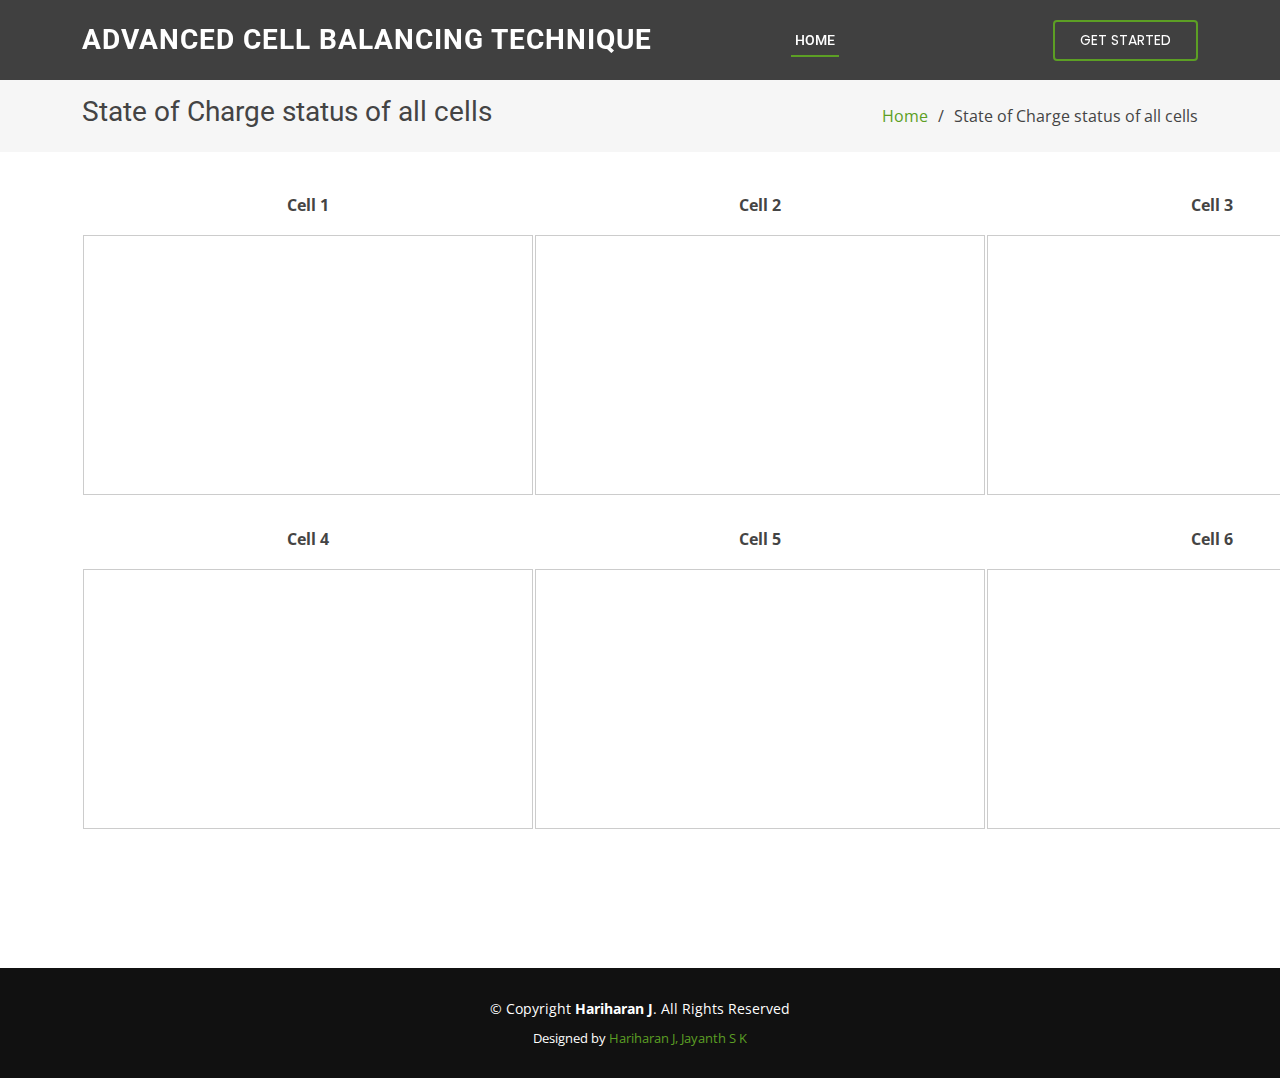
==== SOC-of-all-cells.html @ 2a2c3ed4 "First commit" ====
<!DOCTYPE html>
<html lang="en">

<head>
  <meta charset="utf-8">
  <meta content="width=device-width, initial-scale=1.0" name="viewport">

  <title>Revolutionizing Cell balancing Technique for EV</title>
  <meta content="" name="description">
  <meta content="" name="keywords">

  <!-- Favicons -->
  <link href="assets/img/favicon.jpg" rel="icon">
  <link href="assets/img/favicon.jpg" rel="apple-touch-icon">

  <!-- Google Fonts -->
  <link href="https://fonts.googleapis.com/css?family=Open+Sans:300,300i,400,400i,600,600i,700,700i|Roboto:300,300i,400,400i,500,500i,600,600i,700,700i|Poppins:300,300i,400,400i,500,500i,600,600i,700,700i" rel="stylesheet">

  <!-- Vendor CSS Files -->
  <link href="assets/vendor/animate.css/animate.min.css" rel="stylesheet">
  <link href="assets/vendor/bootstrap/css/bootstrap.min.css" rel="stylesheet">
  <link href="assets/vendor/bootstrap-icons/bootstrap-icons.css" rel="stylesheet">
  <link href="assets/vendor/boxicons/css/boxicons.min.css" rel="stylesheet">
  <link href="assets/vendor/glightbox/css/glightbox.min.css" rel="stylesheet">
  <link href="assets/vendor/swiper/swiper-bundle.min.css" rel="stylesheet">

  <!-- Template Main CSS File -->
  <link href="assets/css/style.css" rel="stylesheet">

  <style>
    #cel{
      text-align: center;
    }
  </style>

</head>

<body>

  <!-- ======= Header ======= -->
  <header id="header" class="fixed-top d-flex align-items-center">
    <div class="container d-flex align-items-center justify-content-between">

      <h1 class="logo"><a href="index.html">Advanced Cell Balancing Technique</a></h1>
      <!-- Uncomment below if you prefer to use an image logo -->
      <!-- <a href="index.html" class="logo"><img src="assets/img/logo.png" alt="" class="img-fluid"></a>-->

      <nav id="navbar" class="navbar">
        <ul>
          <li><a class="nav-link scrollto active" href="index.html">Home</a></li>
          <li><a class="nav-link scrollto" href="#about"></a> </li>
          <li><a class="nav-link scrollto" href="#services"></a> </li>
          <li><a class="nav-link scrollto " href="#why-us"></a> </li>
          <li class="dropdown"><a href="#portfolio"><span></span> </a>
            <ul>
              <li class="dropdown"><a href="#portfolio"><span> </span></a>
              </li>
              <li class="dropdown"><a href="#portfolio"><span> </span></a>
              </li>
              <li><a href="#"></a></li>
              <li><a href="#"></a></li>
            </ul>
            <li><a class="nav-link scrollto" href="#team"> </a></li>
            <!--<li><a href="blog.html">Uses</a></li>  -->
          </li>
          <li><a class="nav-link scrollto" href="#contact"> </a></li>
          <li><a class="getstarted scrollto" href="#about">Get Started</a></li>
        </ul>
        <i class="bi bi-list mobile-nav-toggle"></i>
      </nav><!-- .navbar --><!-- .navbar -->

    </div>
  </header><!-- End Header -->

  <main id="main">

    <!-- ======= Breadcrumbs ======= -->
    <section id="breadcrumbs" class="breadcrumbs">
      <div class="container">

        <div class="d-flex justify-content-between align-items-center">
          <h2>State of Charge status of all cells</h2>
          <ol>
            <li><a href="index.html">Home</a></li>
            <li>State of Charge status of all cells</li>
          </ol>
        </div>

      </div>
    </section><!-- End Breadcrumbs -->

    <!-- ======= Portfolio Details Section ======= -->
    <section id="portfolio-details" class="portfolio-details">
      <div class="container">

        <table>
          <tr>
              <th><p id="cel">Cell 1</p></th>
              <th><p id="cel">Cell 2</p></th>
              <th><p id="cel">Cell 3</p></th>
          </tr>
          <tr>
              <td><iframe width="450" height="260" style="border: 1px solid #cccccc;" src="https://thingspeak.com/channels/2295973/charts/1?bgcolor=%23ffffff&color=%23d62020&dynamic=true&results=60&title=Cell+1+SOC&type=line&xaxis=Time"></iframe></td>
              <td><iframe width="450" height="260" style="border: 1px solid #cccccc;" src="https://thingspeak.com/channels/2295973/charts/2?bgcolor=%23ffffff&color=%23d62020&dynamic=true&results=60&title=Cell+2+SOC&type=line&xaxis=Time"></iframe></td>
              <td><iframe width="450" height="260" style="border: 1px solid #cccccc;" src="https://thingspeak.com/channels/2295973/charts/3?bgcolor=%23ffffff&color=%23d62020&dynamic=true&results=60&title=Cell+3+SOC&type=line&xaxis=Time"></iframe></td>
          </tr>        
      </table> 
      <br>   
      <table>
          <tr>
              <th><p id="cel">Cell 4</p></th>
              <th><p id="cel">Cell 5</p></th>
              <th><p id="cel">Cell 6</p></th>
          </tr>
          <tr>
              <td><iframe width="450" height="260" style="border: 1px solid #cccccc;" src="https://thingspeak.com/channels/2295973/charts/4?bgcolor=%23ffffff&color=%23d62020&dynamic=true&results=60&title=Cell+4+SOC&type=line&xaxis=Time"></iframe></td>
              <td><iframe width="450" height="260" style="border: 1px solid #cccccc;" src="https://thingspeak.com/channels/2295973/charts/5?bgcolor=%23ffffff&color=%23d62020&dynamic=true&results=60&title=Cell+5+SOC&type=line&xaxis=Time"></iframe></td>
              <td><iframe width="450" height="260" style="border: 1px solid #cccccc;" src="https://thingspeak.com/channels/2295973/charts/6?bgcolor=%23ffffff&color=%23d62020&dynamic=true&results=60&title=Cell+6+SOC&type=line&xaxis=Time"></iframe></td>
          </tr>        
      </table>  
      <br>
      <br>
      <br>

      </div>
    </section><!-- End Portfolio Details Section -->

  </main><!-- End #main -->

  <!-- ======= Footer ======= -->
  <footer id="footer">
    <div class="container">
      <div class="copyright">
        &copy; Copyright <strong><span>Hariharan J</span></strong>. All Rights Reserved
      </div>
      <div class="credits">
        <!-- All the links in the footer should remain intact. -->
        <!-- You can delete the links only if you purchased the pro version. -->
        <!-- Licensing information: https://bootstrapmade.com/license/ -->
        <!-- Purchase the pro version with working PHP/AJAX contact form: https://bootstrapmade.com/groovin-free-bootstrap-theme/ -->
        Designed by <a href="">Hariharan J, Jayanth S K</a>
      </div>
    </div>
  </footer><!-- End Footer -->

  <a href="#" class="back-to-top d-flex align-items-center justify-content-center"><i class="bi bi-arrow-up-short"></i></a>

  <!-- Vendor JS Files -->
  <script src="assets/vendor/purecounter/purecounter_vanilla.js"></script>
  <script src="assets/vendor/bootstrap/js/bootstrap.bundle.min.js"></script>
  <script src="assets/vendor/glightbox/js/glightbox.min.js"></script>
  <script src="assets/vendor/isotope-layout/isotope.pkgd.min.js"></script>
  <script src="assets/vendor/swiper/swiper-bundle.min.js"></script>
  <script src="assets/vendor/php-email-form/validate.js"></script>

  <!-- Template Main JS File -->
  <script src="assets/js/main.js"></script>

</body>

</html>
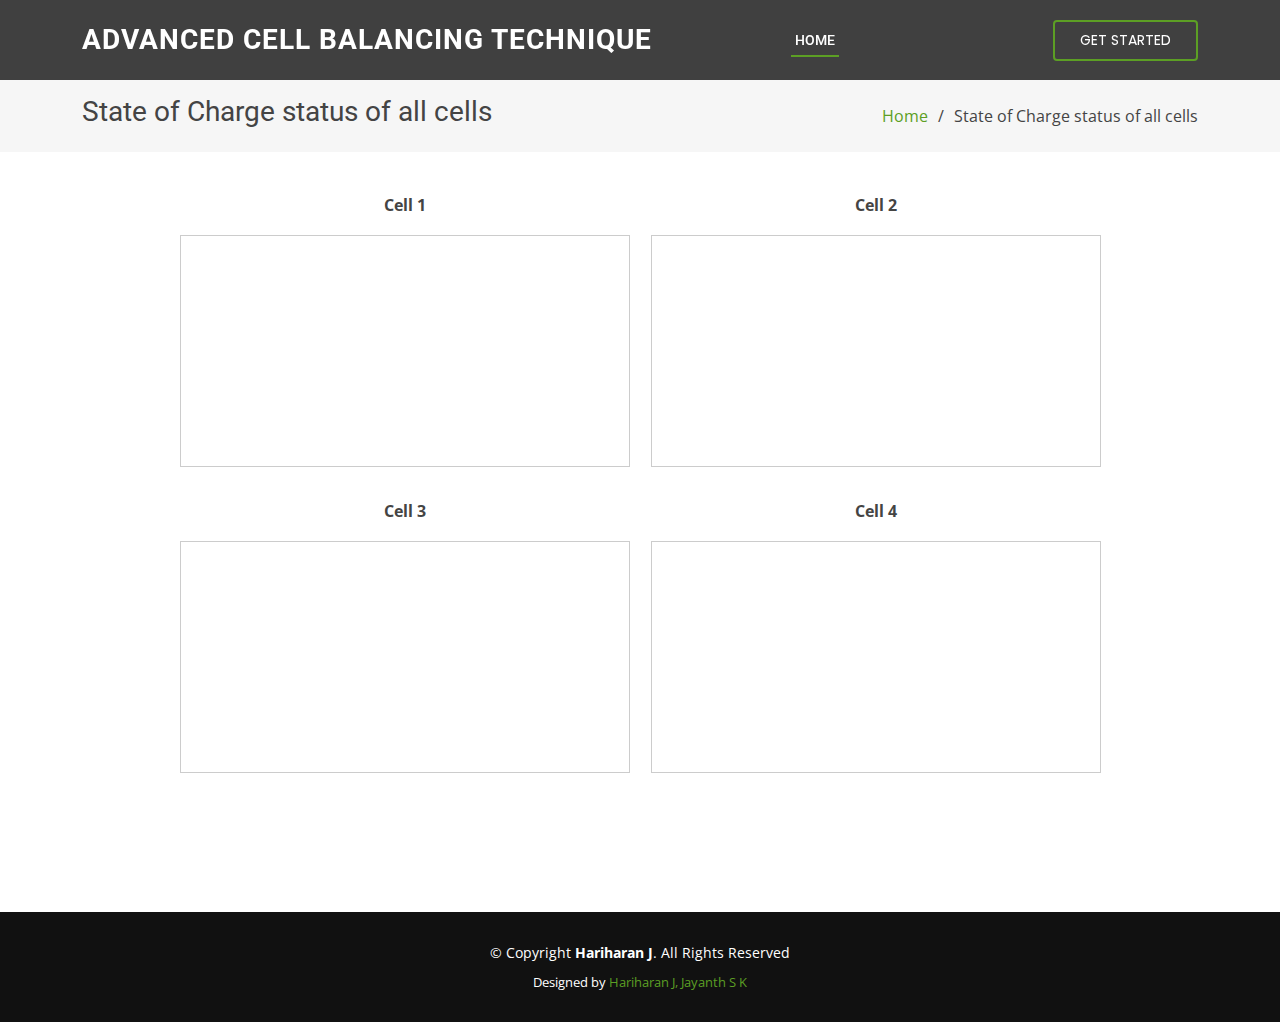
==== commit 9bd09e69: "Update SOC-of-all-cells.html" ====
--- a/SOC-of-all-cells.html
+++ b/SOC-of-all-cells.html
@@ -93,29 +93,30 @@
     <section id="portfolio-details" class="portfolio-details">
       <div class="container">
 
-        <table>
+        <table style="margin: auto;">
           <tr>
-              <th><p id="cel">Cell 1</p></th>
+              <th style="padding-right: 20px;"><p id="cel">Cell 1</p></th>
               <th><p id="cel">Cell 2</p></th>
-              <th><p id="cel">Cell 3</p></th>
+              
           </tr>
           <tr>
-              <td><iframe width="450" height="260" style="border: 1px solid #cccccc;" src="https://thingspeak.com/channels/2295973/charts/1?bgcolor=%23ffffff&color=%23d62020&dynamic=true&results=60&title=Cell+1+SOC&type=line&xaxis=Time"></iframe></td>
-              <td><iframe width="450" height="260" style="border: 1px solid #cccccc;" src="https://thingspeak.com/channels/2295973/charts/2?bgcolor=%23ffffff&color=%23d62020&dynamic=true&results=60&title=Cell+2+SOC&type=line&xaxis=Time"></iframe></td>
-              <td><iframe width="450" height="260" style="border: 1px solid #cccccc;" src="https://thingspeak.com/channels/2295973/charts/3?bgcolor=%23ffffff&color=%23d62020&dynamic=true&results=60&title=Cell+3+SOC&type=line&xaxis=Time"></iframe></td>
+              <td style="padding-right: 20px;"><iframe width="450" height="232" style="border: 1px solid #cccccc;" src="https://thingspeak.com/channels/2295973/charts/1?bgcolor=%23ffffff&color=%23d62020&dynamic=true&results=60&title=Cell+1+SOC&type=line&xaxis=Time"></iframe></td>
+              <td><iframe width="450" height="232" style="border: 1px solid #cccccc;" src="https://thingspeak.com/channels/2295973/charts/2?bgcolor=%23ffffff&color=%23d62020&dynamic=true&results=60&title=Cell+2+SOC&type=line&xaxis=Time"></iframe></td>
           </tr>        
       </table> 
       <br>   
-      <table>
+      <table style="margin: auto;">
           <tr>
+            <th style="padding-right: 20px;"><p id="cel">Cell 3</p></th>
               <th><p id="cel">Cell 4</p></th>
-              <th><p id="cel">Cell 5</p></th>
-              <th><p id="cel">Cell 6</p></th>
+              <!-- <th><p id="cel">Cell 5</p></th>
+              <th><p id="cel">Cell 6</p></th> -->
           </tr>
           <tr>
-              <td><iframe width="450" height="260" style="border: 1px solid #cccccc;" src="https://thingspeak.com/channels/2295973/charts/4?bgcolor=%23ffffff&color=%23d62020&dynamic=true&results=60&title=Cell+4+SOC&type=line&xaxis=Time"></iframe></td>
-              <td><iframe width="450" height="260" style="border: 1px solid #cccccc;" src="https://thingspeak.com/channels/2295973/charts/5?bgcolor=%23ffffff&color=%23d62020&dynamic=true&results=60&title=Cell+5+SOC&type=line&xaxis=Time"></iframe></td>
-              <td><iframe width="450" height="260" style="border: 1px solid #cccccc;" src="https://thingspeak.com/channels/2295973/charts/6?bgcolor=%23ffffff&color=%23d62020&dynamic=true&results=60&title=Cell+6+SOC&type=line&xaxis=Time"></iframe></td>
+            <td style="padding-right: 20px;"><iframe width="450" height="232" style="border: 1px solid #cccccc;" src="https://thingspeak.com/channels/2295973/charts/3?bgcolor=%23ffffff&color=%23d62020&dynamic=true&results=60&title=Cell+3+SOC&type=line&xaxis=Time"></iframe></td>
+            <td><iframe width="450" height="232" style="border: 1px solid #cccccc;" src="https://thingspeak.com/channels/2295973/charts/4?bgcolor=%23ffffff&color=%23d62020&dynamic=true&results=60&title=Cell+4+SOC&type=line&xaxis=Time"></iframe></td>
+              <!-- <td><iframe width="450" height="220" style="border: 1px solid #cccccc;" src="https://thingspeak.com/channels/2295973/charts/5?bgcolor=%23ffffff&color=%23d62020&dynamic=true&results=60&title=Cell+5+SOC&type=line&xaxis=Time"></iframe></td>
+              <td><iframe width="450" height="220" style="border: 1px solid #cccccc;" src="https://thingspeak.com/channels/2295973/charts/6?bgcolor=%23ffffff&color=%23d62020&dynamic=true&results=60&title=Cell+6+SOC&type=line&xaxis=Time"></iframe></td> -->
           </tr>        
       </table>  
       <br>
@@ -158,4 +159,4 @@
 
 </body>
 
-</html>+</html>
--- a/assets/css/style.css
+++ b/assets/css/style.css
@@ -960,7 +960,7 @@
   position: relative;
   overflow: hidden;
   z-index: 1;
-  background: rgba(42, 42, 42, 0.7);
+  /*background: rgba(42, 42, 42, 0.7);*/   /*To give black border on bottom uncomment this*/
 }
 
 .portfolio .portfolio-wrap::before {
